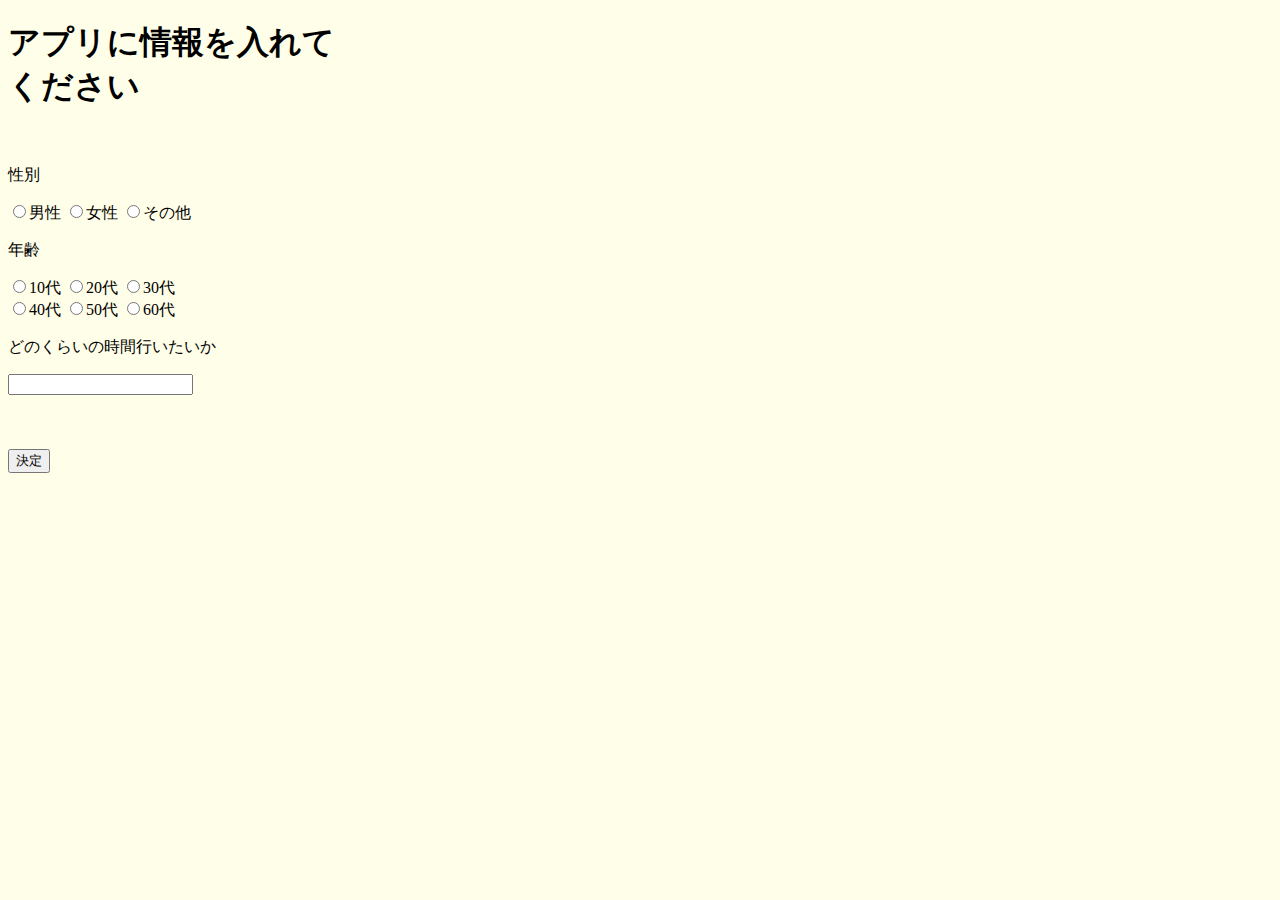
==== www/index.html @ 5f55b704 "Add files via upload" ====
<!DOCTYPE html>
<html dir="ltr" lang="ja">
<head>
<meta charset="UTF-8">
<meta name="viewport" content="width=device-width, user-scalable=yes, maximum-scale=1.0, minimum-scale=1.0">
<title>仮です</title>
<meta name="keywords" content="">
<meta name="description" content="">
<link rel="stylesheet" href="style.css" type="text/css" media="screen">
<!--[if lt IE 9]>
<script src="js/html5.js"></script>
<script src="js/css3-mediaqueries.js"></script>
<![endif]-->
<script src="js/jquery1.7.2.min.js"></script>
<script src="js/script.js"></script>
  <script>

  </script>
</head>

<body>
<body  bgcolor="#FFFEE8">
<div id="wrapper">

  <header id="header">
			<h1>アプリに情報を入れて<br>ください</h1>
     </header>

	<!--質問-->
  <br>
  <p>性別</p>
  <input type="radio" name="seibetu" value="男性">男性
  <input type="radio" name="seibetu" value="女性">女性
  <input type="radio" name="seibetu" value="女性">その他
  <br>
<p>年齢</p>
 <input type="radio" name="nenrei" value="10代">10代
 <input type="radio" name="nenrei" value="20代">20代
 <input type="radio" name="nenrei" value="30代">30代
 <br>
 <input type="radio" name="nenrei" value="40代">40代
 <input type="radio" name="nenrei" value="50代">50代
  <input type="radio" name="nenrei" value="60代">60代
  <br>
  <P>どのくらいの時間行いたいか</P>
     <input type="text" name="mokuhyotime" class="c-form-text"><br>
  <!--ここでホーム画面に行く-->
  <br>
  <br>
  <br>
<input type="button" value="決定" onClick="document.location='home.html';">
   </body>
    </html>
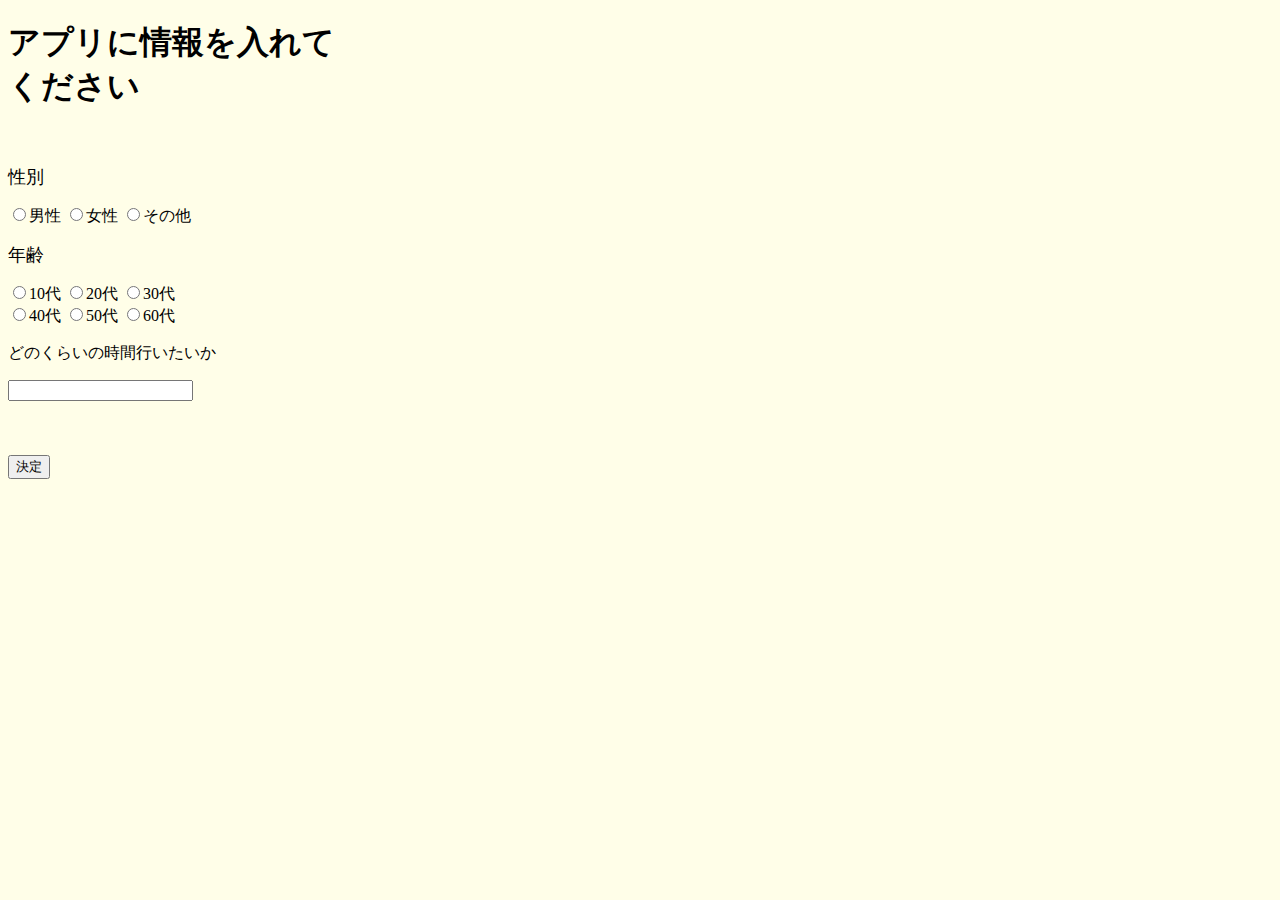
==== commit 0aca1593: "Add files via upload" ====
--- a/www/index.html
+++ b/www/index.html
@@ -18,8 +18,8 @@
   </script>
 </head>
 
-<body>
-<body  bgcolor="#FFFEE8">
+<body bgcolor="#FFFEE8">
+
 <div id="wrapper">
 
   <header id="header">
@@ -28,12 +28,12 @@
 
 	<!--質問-->
   <br>
-  <p>性別</p>
+  <p><font size="4">性別</font></p>
   <input type="radio" name="seibetu" value="男性">男性
   <input type="radio" name="seibetu" value="女性">女性
-  <input type="radio" name="seibetu" value="女性">その他
+  <input type="radio" name="seibetu" value="その他">その他
   <br>
-<p>年齢</p>
+<p><font size="4">年齢</font></p>
  <input type="radio" name="nenrei" value="10代">10代
  <input type="radio" name="nenrei" value="20代">20代
  <input type="radio" name="nenrei" value="30代">30代
